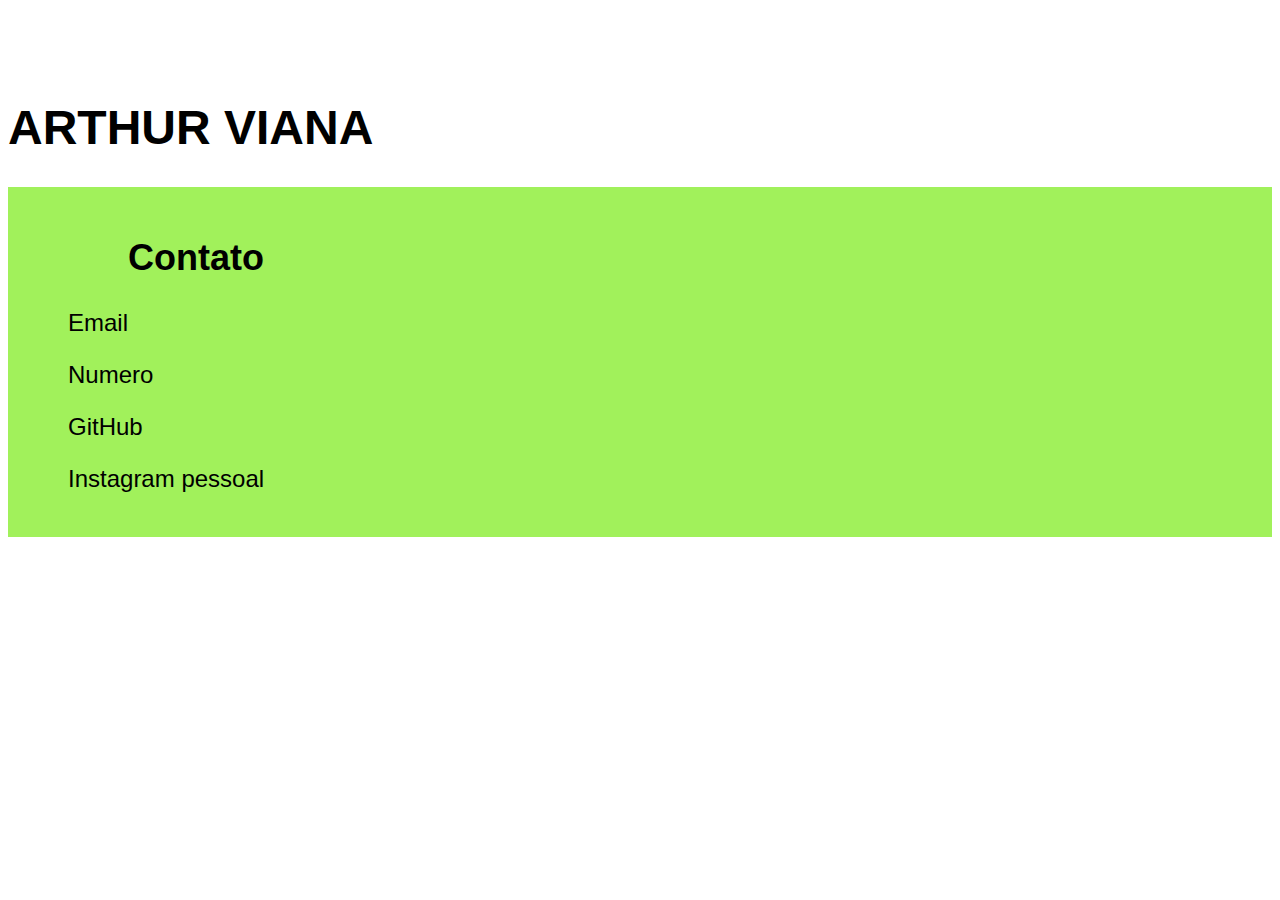
==== index.html @ 5b4def49 "v1" ====
<!DOCTYPE html>
<html lang="pt-br">
<head>
    <meta charset="UTF-8">
    <meta name="viewport" content="width=device-width, initial-scale=1.0">
    <title>Arthur Viana</title>
    <link rel="stylesheet" href="css/estilos.css">
    <link rel="shortcut icon" href="icon/favicon_transparent_32x32.png" type="image/x-icon">
</head>
<body>
    <h1><strong>ARTHUR VIANA</strong></h1>
    <main>
        <h2>Contato</h2>
        <p>Email</p>
        <p>Numero</p>
        <p>GitHub</p>
        <p>Instagram pessoal</p>
    </main>
</body>
</html>
---- css/estilos.css ----
body{
    font-family: Arial, Helvetica, sans-serif;
    font-size: 1.5em;
}
main{
    padding: 20px;
    background-color: rgba(120, 235, 20, 0.699);
}
h1{
    margin-top: 100px;
}
h2{
    padding-left: 100px;
}
p{
    padding-left: 40px;
}
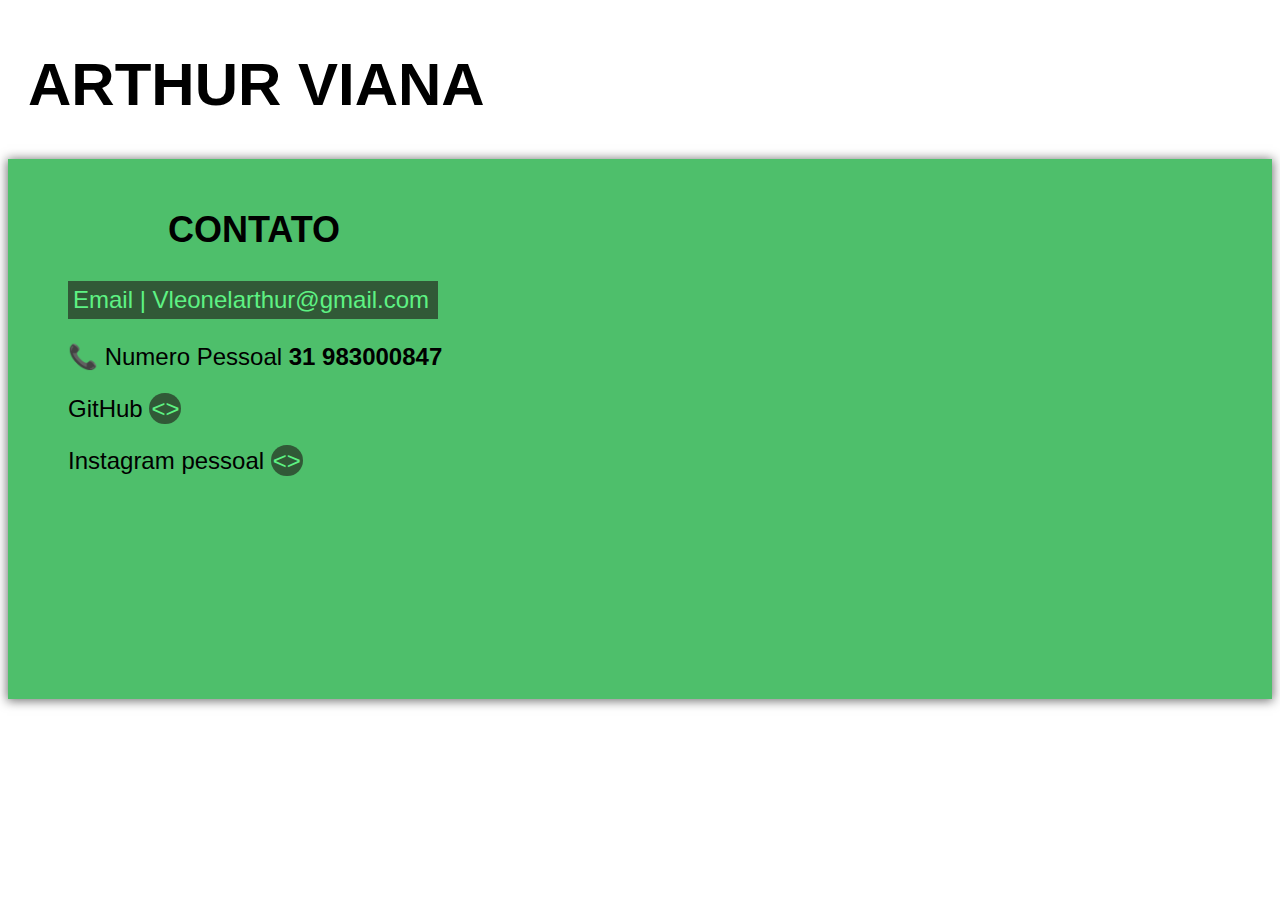
==== commit 7d3e43eb: "v2" ====
--- a/index.html
+++ b/index.html
@@ -10,11 +10,11 @@
 <body>
     <h1><strong>ARTHUR VIANA</strong></h1>
     <main>
-        <h2>Contato</h2>
-        <p>Email</p>
-        <p>Numero</p>
-        <p>GitHub</p>
-        <p>Instagram pessoal</p>
+        <h2>CONTATO</h2>
+        <p onclick="copyemail()" id="Email">Email | Vleonelarthur@gmail.com</p>
+        <p>📞 Numero Pessoal <strong>31 983000847</strong></p>
+        <p>GitHub <a target="_blank" href="https://github.com/KuruArt"><></a></p>
+        <p>Instagram pessoal <a target="_blank" href="https://www.instagram.com/arrthurs2/"><></a></p>
     </main>
 </body>
 </html>--- a/css/estilos.css
+++ b/css/estilos.css
@@ -4,14 +4,45 @@
 }
 main{
     padding: 20px;
-    background-color: rgba(120, 235, 20, 0.699);
+    background-color: #4EBF6B;
+    box-shadow: 0px 1px 10px 1px rgba(0, 0, 0, 0.548);
+    padding-left: 60px;
+    height: 500px;
 }
 h1{
-    margin-top: 100px;
+    margin-top: 50px;
+    font-size: 2.5em;
+    padding-left: 20px;
 }
 h2{
     padding-left: 100px;
 }
-p{
-    padding-left: 40px;
+a{
+    background-color: #315937;
+    color: #5EF283;
+    border-radius: 20px;
+    padding: 2px;
+    text-decoration: none;
+    transition-duration: 0.2s;
+    
+}
+a:hover{
+    background-color: #5EF283;
+    color: #261D1D;
+    padding: 4px;
+}
+#Email{
+    background-color: #315937 ;
+    color: #5EF283;
+    width: 360px;
+    padding: 5px;
+    transition-duration: 0.6s;
+}
+#Email:hover{
+    padding: 10px;
+    background-color: #5EF283;
+    color: #261D1D;
+    font-size: 1.1em;
+    width: 400px;
+    transition-duration: 0.5s;
 }